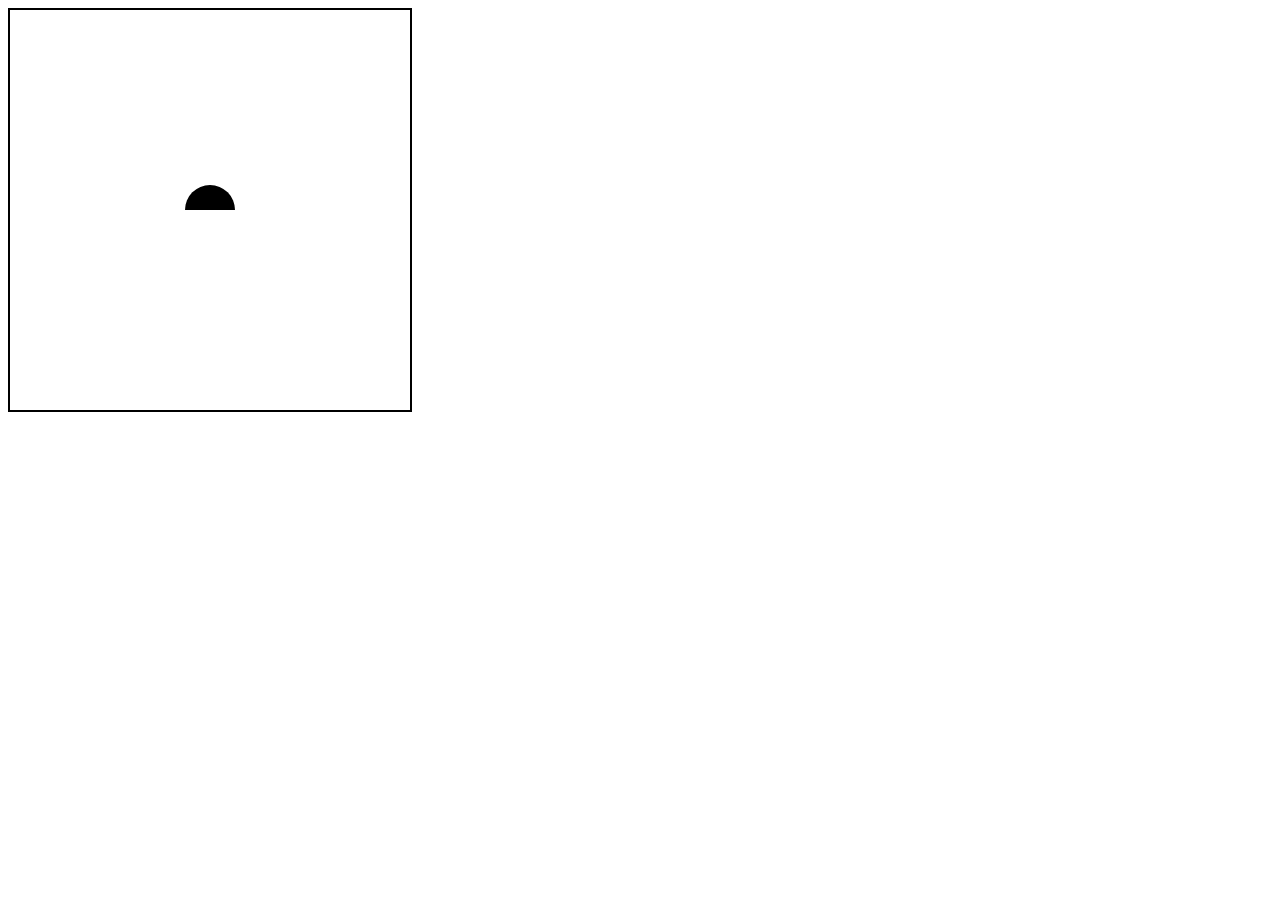
==== Day 7/activity4.html @ 00cd2c5f "First commit of files" ====
<!DOCTYPE html>
<html lang="en">
<head>
    <meta charset="UTF-8">
    <meta http-equiv="X-UA-Compatible" content="IE=edge">
    <meta name="viewport" content="width=device-width, initial-scale=1.0">
    <title>Document</title>
    <style>
        .smallImages{
            width:100;height:100;
            border:2px solid black;
            padding:2px;
        }
    </style>
</head>
<body>
    <canvas id="c1" style="border:2px solid black" width="400" height="400"></canvas>
    <script type='text/javascript'>
        let ctx=document.getElementById('c1').getContext('2d');
        ctx.beginPath();
        ctx.arc(200,200,25,0,Math.PI,true);
        ctx.fill();
        ctx.beginPath();
        ctx.arc(200,200,20,0,Math.PI,true);
        ctx.fillStyle='yellow';
    </script>
</body>
</html>
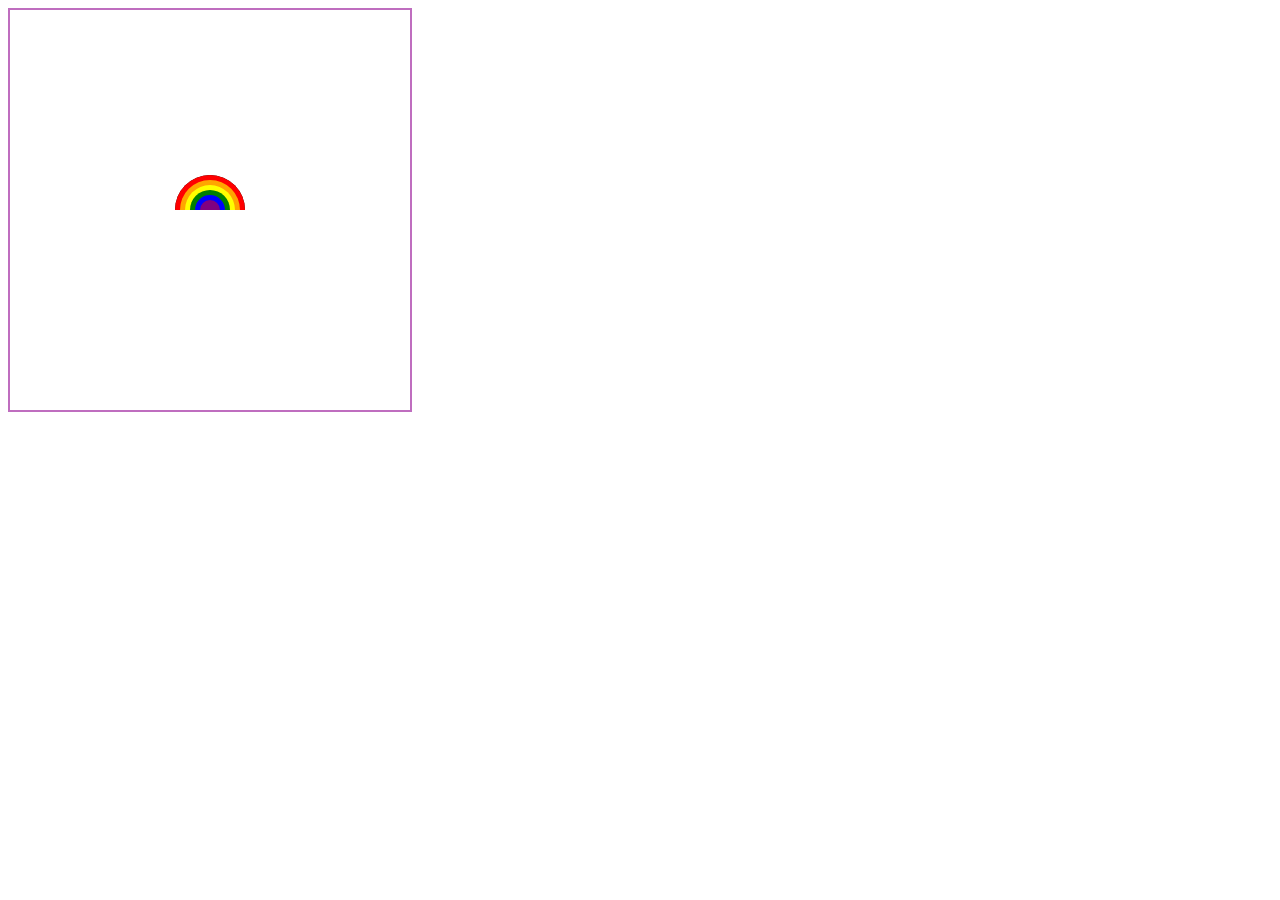
==== commit 7099265f: "Updated activity 4" ====
--- a/Day 7/activity4.html
+++ b/Day 7/activity4.html
@@ -14,15 +14,20 @@
     </style>
 </head>
 <body>
-    <canvas id="c1" style="border:2px solid black" width="400" height="400"></canvas>
+    <canvas id="c1" style="border:2px solid rgb(191, 109, 191)" width="400" height="400"></canvas>
     <script type='text/javascript'>
         let ctx=document.getElementById('c1').getContext('2d');
         ctx.beginPath();
-        ctx.arc(200,200,25,0,Math.PI,true);
+        ctx.arc(200,200,35,0,Math.PI,true);
         ctx.fill();
-        ctx.beginPath();
-        ctx.arc(200,200,20,0,Math.PI,true);
-        ctx.fillStyle='yellow';
+        for (i=0;i<6;i++){
+            ctx.beginPath();
+            ctx.arc(200,200,35-(5*i),0,Math.PI,true);
+            let colorarr=['red','orange','yellow','green','blue','purple'];
+            ctx.fillStyle=colorarr[i];
+            ctx.fill();
+        }
+
     </script>
 </body>
 </html>